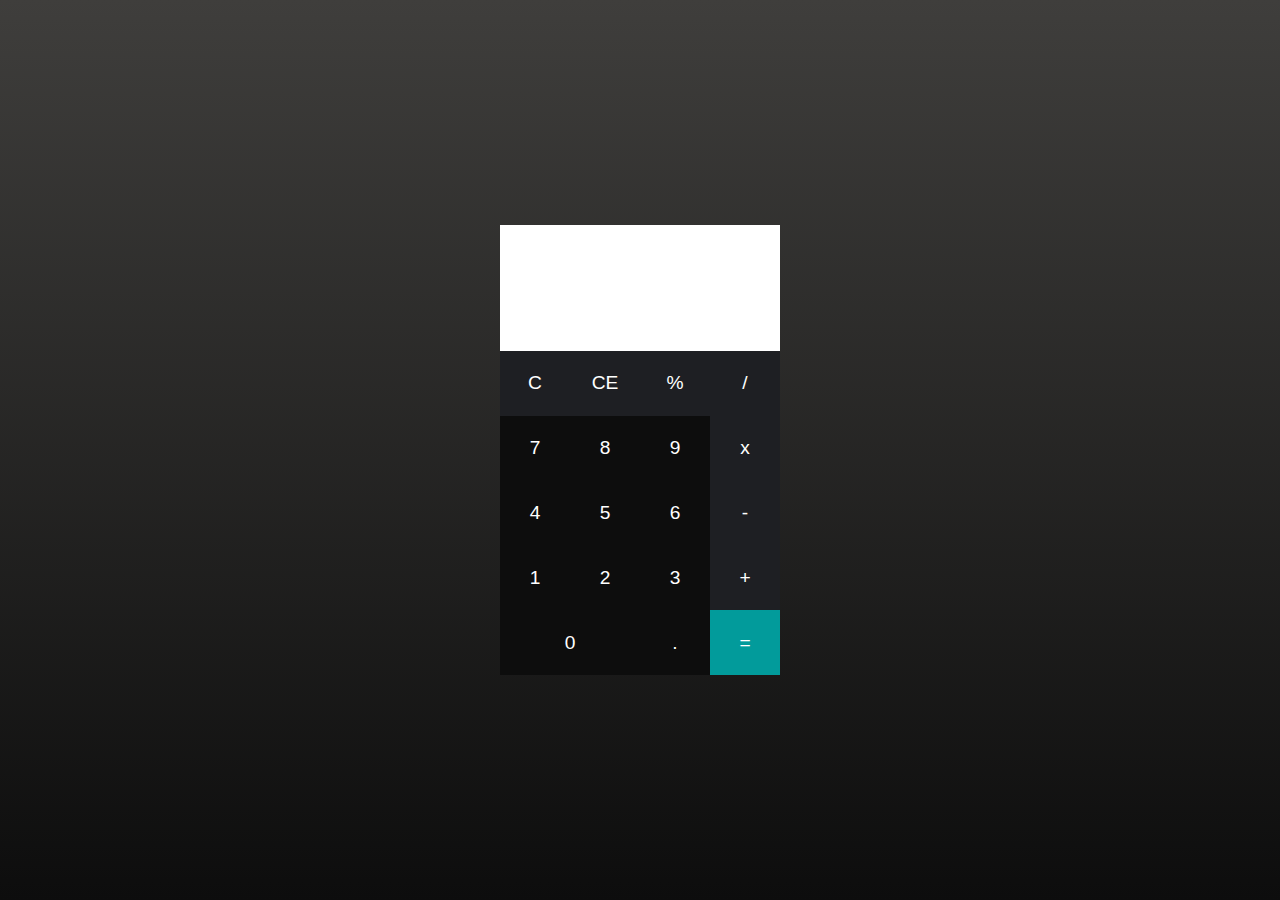
==== index.html @ 01440ad8 "atualizei" ====
<!DOCTYPE html>
<html lang="pt-br">
<head>
    <meta charset="UTF-8">
    <meta http-equiv="X-UA-Compatible" content="IE=edge">
    <meta name="viewport" content="width=device-width, initial-scale=1.0">
    <title>Calculadora</title>
    <link rel="stylesheet" href="estilos/style.css">
</head>
<body>
    <main>
    <div id="corp">
        <header>
            <output>

            </output>
            <div id="res">

            </div>
        </header>
        
            <table>
                <tr>
                    <td class="claro">C</td>
                    <td class="claro">CE</td>
                    <td class="claro">%</td>
                    <td class="claro">/</td>
                </tr>
                <tr>
                    <td>7</td>
                    <td>8</td>
                    <td>9</td>
                    <td class="claro">x</td>
                </tr>
                <tr>
                    <td>4</td>
                    <td>5</td>
                    <td>6</td>
                    <td class="claro">-</td>
                </tr>
                <tr>
                    <td>1</td>
                    <td>2</td>
                    <td>3</td>
                    <td class="claro">+</td>
                </tr>
                <tr>
                    <td colspan="2">0</td>
                    <td>.</td>
                    <td class="claro2">=</td>
                </tr>
            </table>
        </div>
    </main>
</body>
</html>
---- estilos/style.css ----
@charset "UTF-8";

/*FIRST MOBILE*/
/*PALETA DE CORES: 
  A1: #AAA8AD#AAA8AD
  A2: #59595B
  A3: #3F3E3C
  A4: #1E1F23
  A5: #0D0D0D*/

* {
    padding: 0px;
    margin: 0px;
    box-sizing: border-box;
    font-family: Arial, Helvetica, sans-serif;
}

:root {
    --a1: #AAA8AD;
    --a2: #59595B;
    --a3: #3F3E3C;
    --a4: #1E1F23;
    --a5: #0D0D0D;
}

html, body, main {
    width: 100vw;
    height: 100vh;
}

main {
    background-image: linear-gradient(to top, var(--a5), var(--a3));
    position: relative;
}

#corp {

    width: 280px;
    height: 450px;
    position: absolute;
    top: 50%;
    left: 50%;
    transform: translate(-50%, -50%);
    
}

header {
    background-color: white;
    height: 28%;
    width: 100%;
}

table {
    border-collapse: collapse;
    height: 72%;
    width: 100%;

    
}

td {
    background-color: var(--a5);
    text-align: center;
    width: calc(100% / 4);
    color: white;
    font-size: 1.2em;

}

td:hover {
    background-color: white;
    color: black;
    cursor: pointer;
    
}

td:active {
    transform: scale(95%);
    background-color: white;
}

.claro {
    background-color: var(--a4);
}

.claro2 {
    background-color: rgb(2, 155, 155);
}
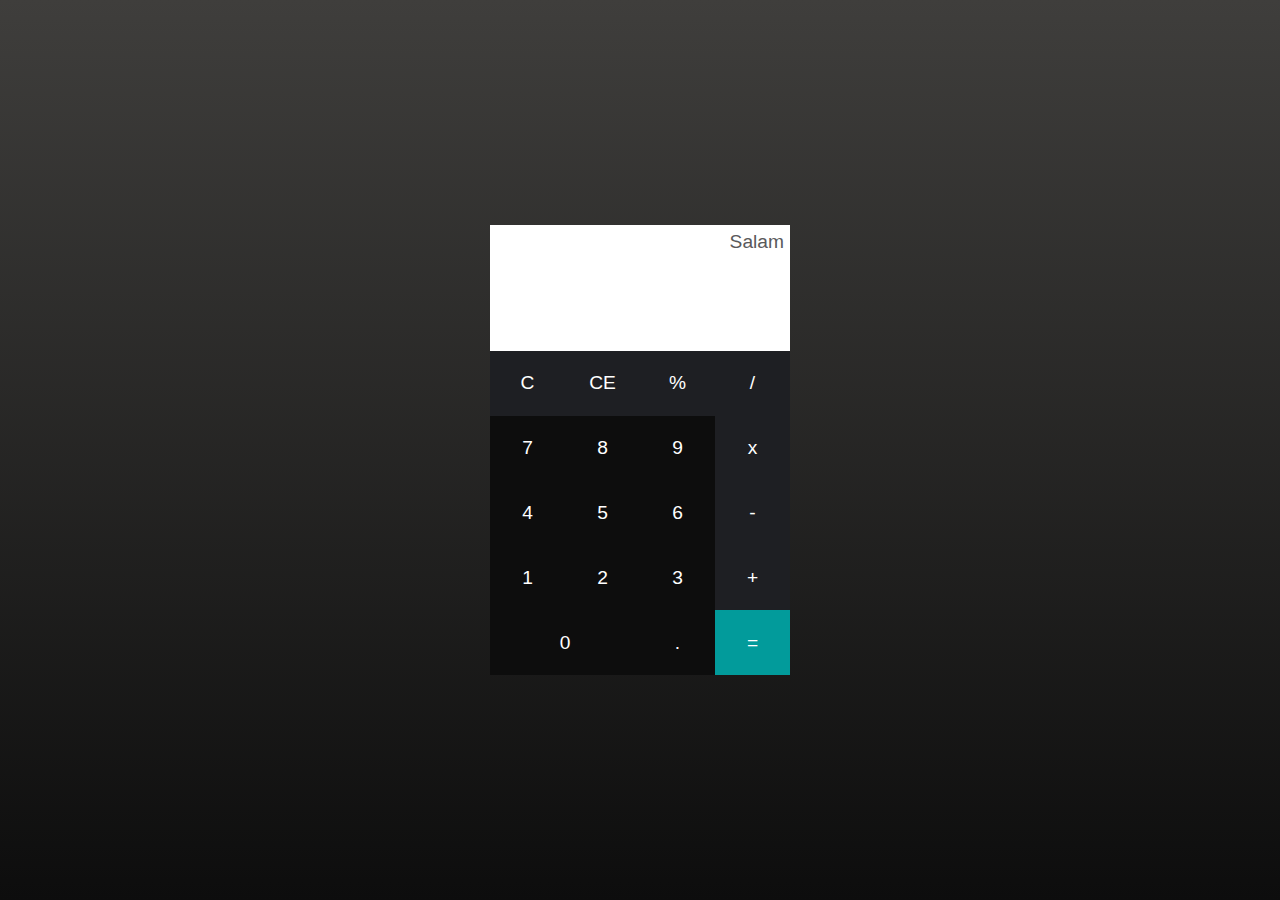
==== commit 591f3950: "atualizei" ====
--- a/index.html
+++ b/index.html
@@ -11,46 +11,45 @@
     <main>
     <div id="corp">
         <header>
-            <output>
-
-            </output>
-            <div id="res">
-
+            <div id="res1">
+                <p>Salam</p>
             </div>
+            <div id="total" hidden></div>
         </header>
         
             <table>
                 <tr>
-                    <td class="claro">C</td>
-                    <td class="claro">CE</td>
-                    <td class="claro">%</td>
-                    <td class="claro">/</td>
+                    <td class="claro" onclick="c()">C</td>
+                    <td class="claro" onclick="ce()">CE</td>
+                    <td class="claro" onclick="CalcAction('%')">%</td>
+                    <td class="claro" onclick="CalcAction('/')">/</td>
                 </tr>
                 <tr>
-                    <td>7</td>
-                    <td>8</td>
-                    <td>9</td>
-                    <td class="claro">x</td>
+                    <td onclick="AddNumber(7)">7</td>
+                    <td onclick="AddNumber(8)">8</td>
+                    <td onclick="AddNumber(9)">9</td>
+                    <td class="claro" onclick="CalcAction('x')">x</td>
                 </tr>
                 <tr>
-                    <td>4</td>
-                    <td>5</td>
-                    <td>6</td>
-                    <td class="claro">-</td>
+                    <td id="quatro" onclick="AddNumber(4)">4</td>
+                    <td id="cinco" onclick="AddNumber(5)">5</td>
+                    <td id="seis" onclick="AddNumber(6)">6</td>
+                    <td class="claro" onclick="CalcAction('-')">-</td>
                 </tr>
                 <tr>
-                    <td>1</td>
-                    <td>2</td>
-                    <td>3</td>
-                    <td class="claro">+</td>
+                    <td onclick="AddNumber(1)">1</td>
+                    <td onclick="AddNumber(2)">2</td>
+                    <td onclick="AddNumber(3)">3</td>
+                    <td class="claro" onclick="CalcAction('+')">+</td>
                 </tr>
                 <tr>
-                    <td colspan="2">0</td>
-                    <td>.</td>
-                    <td class="claro2">=</td>
+                    <td colspan="2" onclick="AddNumber(0)">0</td>
+                    <td onclick="flutuante()">.</td>
+                    <td class="claro2" onclick="resultado()">=</td>
                 </tr>
             </table>
         </div>
     </main>
+    <script src="js/calculadora.js"></script>
 </body>
 </html>--- a/estilos/style.css
+++ b/estilos/style.css
@@ -35,7 +35,7 @@
 
 #corp {
 
-    width: 280px;
+    width: 300px;
     height: 450px;
     position: absolute;
     top: 50%;
@@ -48,6 +48,20 @@
     background-color: white;
     height: 28%;
     width: 100%;
+}
+
+#res1 {
+    text-align: right;
+    padding: 6px;
+    color: var(--a2);
+    font-size: 1.2em;
+}
+
+#total {
+    font-size: 3em;
+    text-align: right;
+    padding-right: 10px;
+    color: var(--a5);
 }
 
 table {
@@ -64,7 +78,8 @@
     width: calc(100% / 4);
     color: white;
     font-size: 1.2em;
-
+    transition: width 10s, height 10s;
+    transition-timing-function: ease;
 }
 
 td:hover {
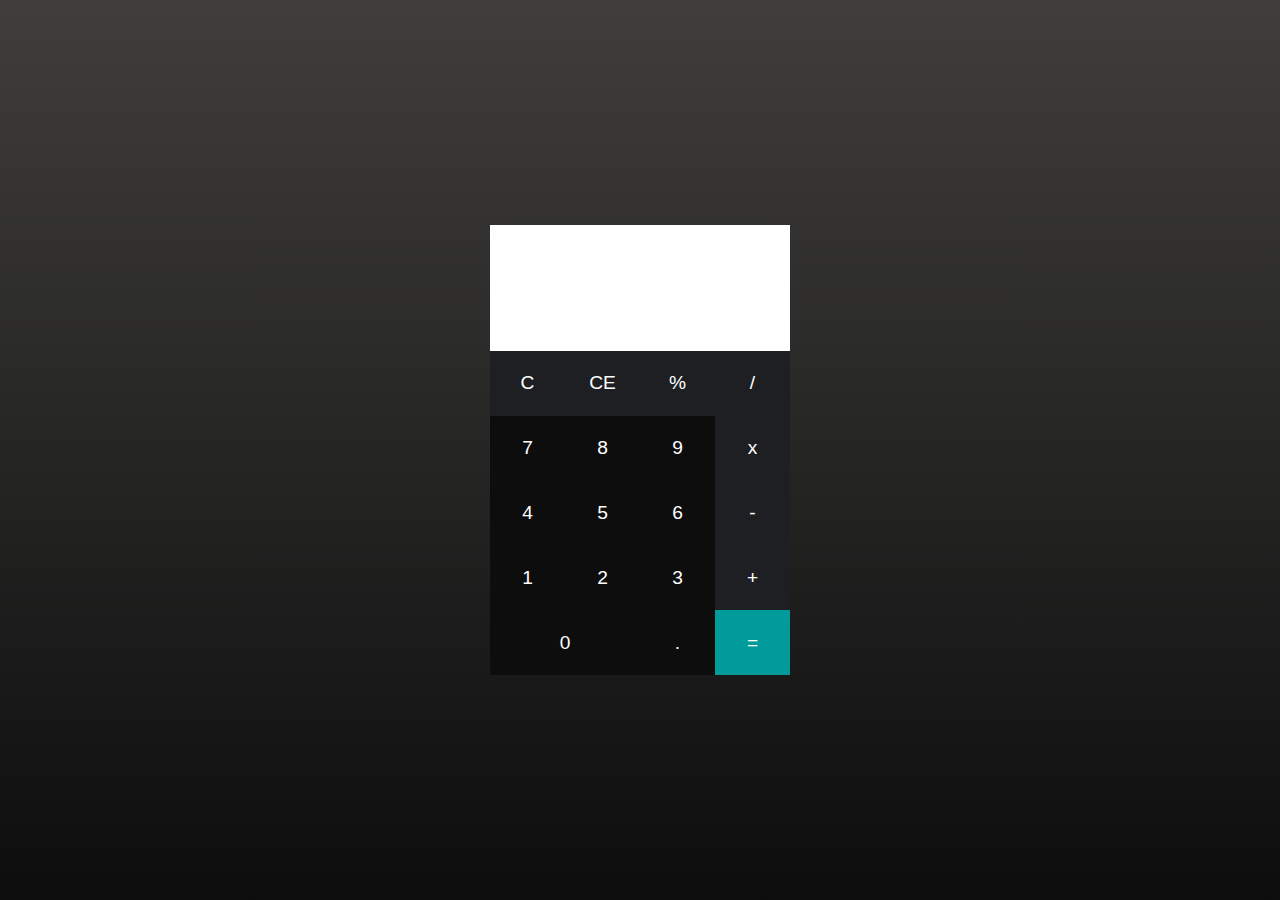
==== commit 6f21fff8: "atualizei" ====
--- a/index.html
+++ b/index.html
@@ -11,10 +11,8 @@
     <main>
     <div id="corp">
         <header>
-            <div id="res1">
-                <p>Salam</p>
-            </div>
-            <div id="total" hidden></div>
+            <div id="res1"></div>
+            <div id="total"></div>
         </header>
         
             <table>
